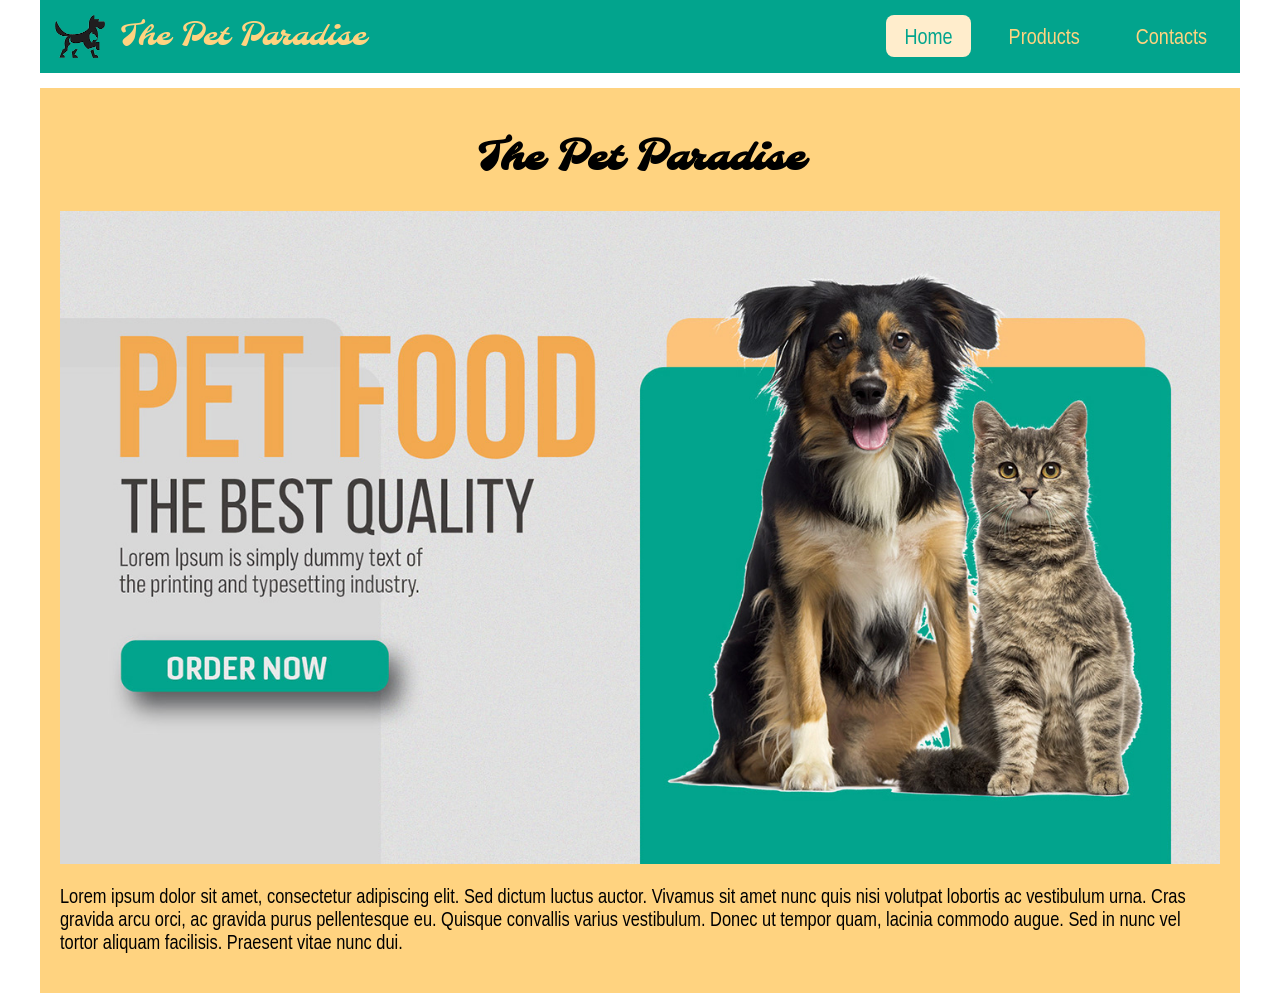
==== html-css/index.html @ caf6c57d "Company Website" ====
<!DOCTYPE html>
<html lang="en">
<head>
    <meta charset="UTF-8">
    <meta name="viewport" content="width=device-width, initial-scale=1.0">
    
    <title>The Pet Paradise</title>
    
    <link rel="preconnect" href="https://fonts.googleapis.com">
    <link rel="preconnect" href="https://fonts.gstatic.com" crossorigin>
    <link href="https://fonts.googleapis.com/css2?family=Molle:ital@1&display=swap" rel="stylesheet">
    
    <link rel="stylesheet" href="css/style.css" />

  </head>
  <body>
      <header>
        <nav>
          <a href="index.html" class="brand">
            <img src="images/Logo.png" alt="logo"/>
            <span>The Pet Paradise</span>
          </a>
              <div>
                  <a href="index.html" class="activeNow">Home</a>
                  <a href="products.html">Products</a>
                  <a href="contacts.html">Contacts</a>
              </div>
          </nav>
      </header>
          <main>
        <h1>The Pet Paradise</h1>
        <img
          src="images/banner.jpg"
          alt="Happy dogs and cats"
        />
        <p>Lorem ipsum dolor sit amet, consectetur adipiscing elit. Sed dictum 
          luctus auctor. Vivamus sit amet nunc quis nisi volutpat lobortis ac 
          vestibulum urna. Cras gravida arcu orci, ac gravida purus pellentesque 
          eu. Quisque convallis varius vestibulum. Donec ut tempor quam, lacinia 
          commodo augue. Sed in nunc vel tortor aliquam facilisis. Praesent 
          vitae nunc dui.</p>

      </main>
  </body>
</html>
---- html-css/css/style.css ----
html {
  font-size: 20px;
}

header {
  margin: 0 0 0.75rem;
  position: sticky;
  top: 0;
  z-index: 10;
}

header img {
  width: 50px;
}

.brand {
  display: flex;
  align-items: center;
  gap: 0.75rem;
  text-decoration: none;
  color: #ffd380;
  font-family: "Molle", cursive;
  font-size: 1.5rem;
}

header nav {
  display: flex;
  justify-content: space-between;
  align-items: center;
  flex-wrap: wrap;
  gap: 0.5rem;
  background-color: #02a48d;
  padding: 0.75rem;
}

header nav div {
  display: flex;
  flex-wrap: wrap;
  gap: 1rem;
}

header nav div a {
  color: #ffd380;
  text-decoration: none;
  font-size: 1.1rem;
  padding: 0.4rem 0.9rem;
  border-radius: 8px;
  transition: background-color 0.2s, color 0.2s;
}

header nav div a:hover {
  background-color: #ffd380;
  color: #02a48d;
}
header nav div a.activeNow {
  background-color: #ffedcc;
  color: #02a48d;
}

body {
  margin: 0;
  font-family: "Bahnschrift", "Arial Narrow", "Avenir Next Condensed", "Franklin Gothic Medium", "Liberation Sans Narrow", "Helvetica Neue", Arial, sans-serif;
  font-stretch: condensed;
  padding: 0 2rem;
}

img {
  max-width: 100%;
}

.smaller-image {
  width: 60%;
  align-self: center;
}

h1 {
  font-family: "Molle", cursive;
  text-align: center;
}

main {
  display: flex;
  flex-direction: column;
  background-color: #ffd380;
  padding: 1rem;
}

.products {
  display: flex;
  gap: 1.5rem;
  margin-top: 1.5rem;
}

.card {
  flex: 1;
  min-width: 0;
  background-color: #7fffd4;
  border-radius: 8px;
  padding: 1rem;
}

.card h2 {
  margin: 0 0 0.75;
  font-size: 1.2rem;
  text-align: center;
}

.card figure {
  margin: 0;
}

.card image {
  display: block;
  width: 100%;
  object-fit: contain;
  background-color: #ffffff;
  border-radius: 8px;
}

.card p {
  margin: 0.75rem 0 0;
  font-size: 0.8rem;
}

@media (max-width: 800px) {
  .products {
    flex-direction: column;
  }
}

.contact-container {
  display: flex;
  gap: 3rem;
}

.contact-container img {
  max-width: 12rem;
}
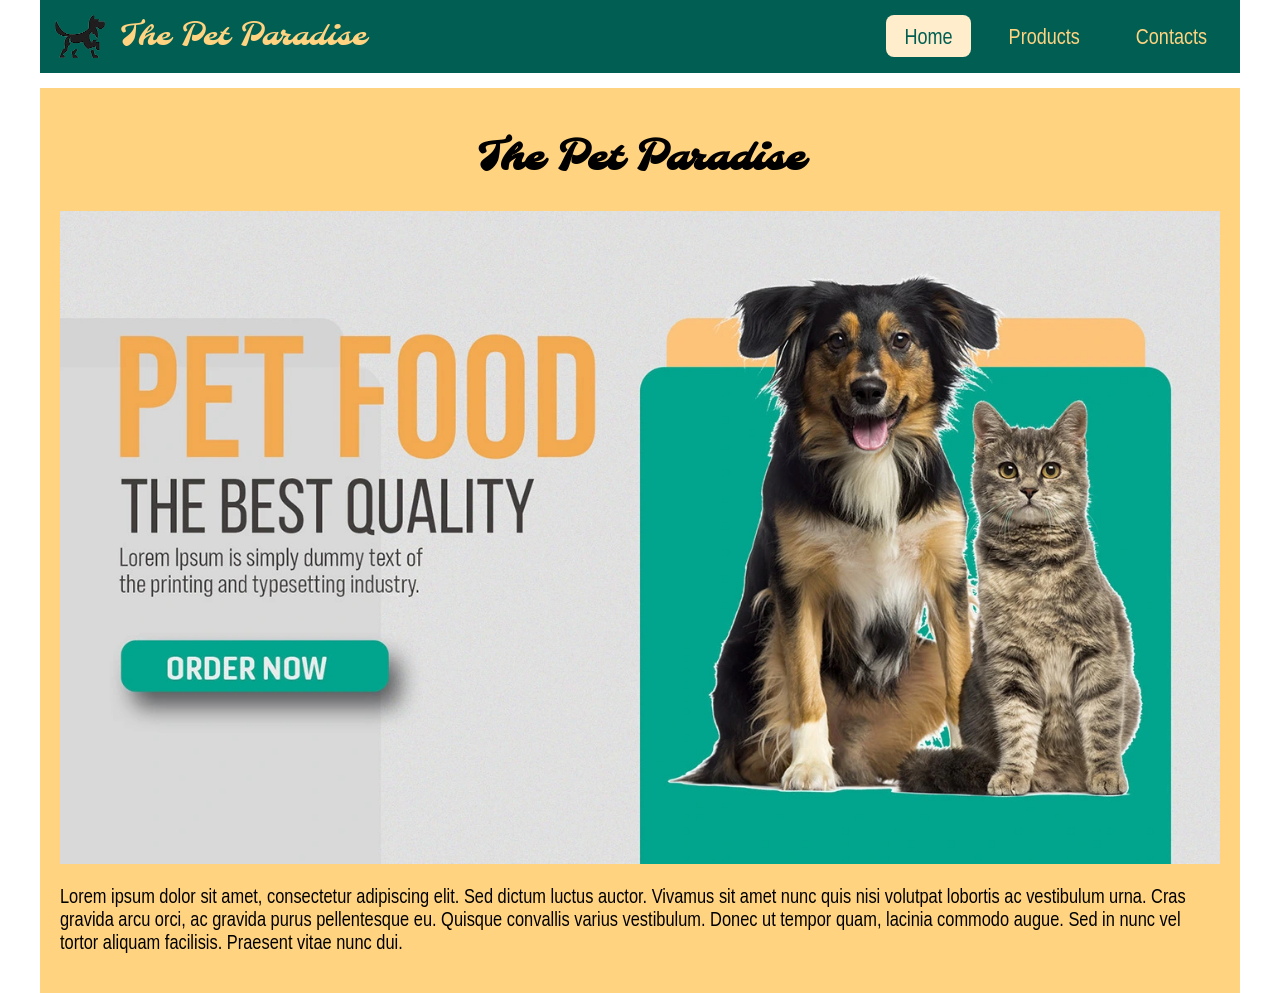
==== commit d2a317fd: "Final Submission" ====
--- a/html-css/index.html
+++ b/html-css/index.html
@@ -17,7 +17,7 @@
       <header>
         <nav>
           <a href="index.html" class="brand">
-            <img src="images/Logo.png" alt="logo"/>
+            <img src="images/Logo.png" alt="company logo"/>
             <span>The Pet Paradise</span>
           </a>
               <div>
@@ -30,7 +30,7 @@
           <main>
         <h1>The Pet Paradise</h1>
         <img
-          src="images/banner.jpg"
+          src="images/banner.webp"
           alt="Happy dogs and cats"
         />
         <p>Lorem ipsum dolor sit amet, consectetur adipiscing elit. Sed dictum 
--- a/html-css/css/style.css
+++ b/html-css/css/style.css
@@ -29,7 +29,7 @@
   align-items: center;
   flex-wrap: wrap;
   gap: 0.5rem;
-  background-color: #02a48d;
+  background-color: #005f52;
   padding: 0.75rem;
 }
 
@@ -50,11 +50,11 @@
 
 header nav div a:hover {
   background-color: #ffd380;
-  color: #02a48d;
+  color: #005f52;
 }
 header nav div a.activeNow {
   background-color: #ffedcc;
-  color: #02a48d;
+  color: #005f52;
 }
 
 body {
@@ -134,5 +134,5 @@
 }
 
 .contact-container img {
-  max-width: 12rem;
+  max-width: 50%;
 }
